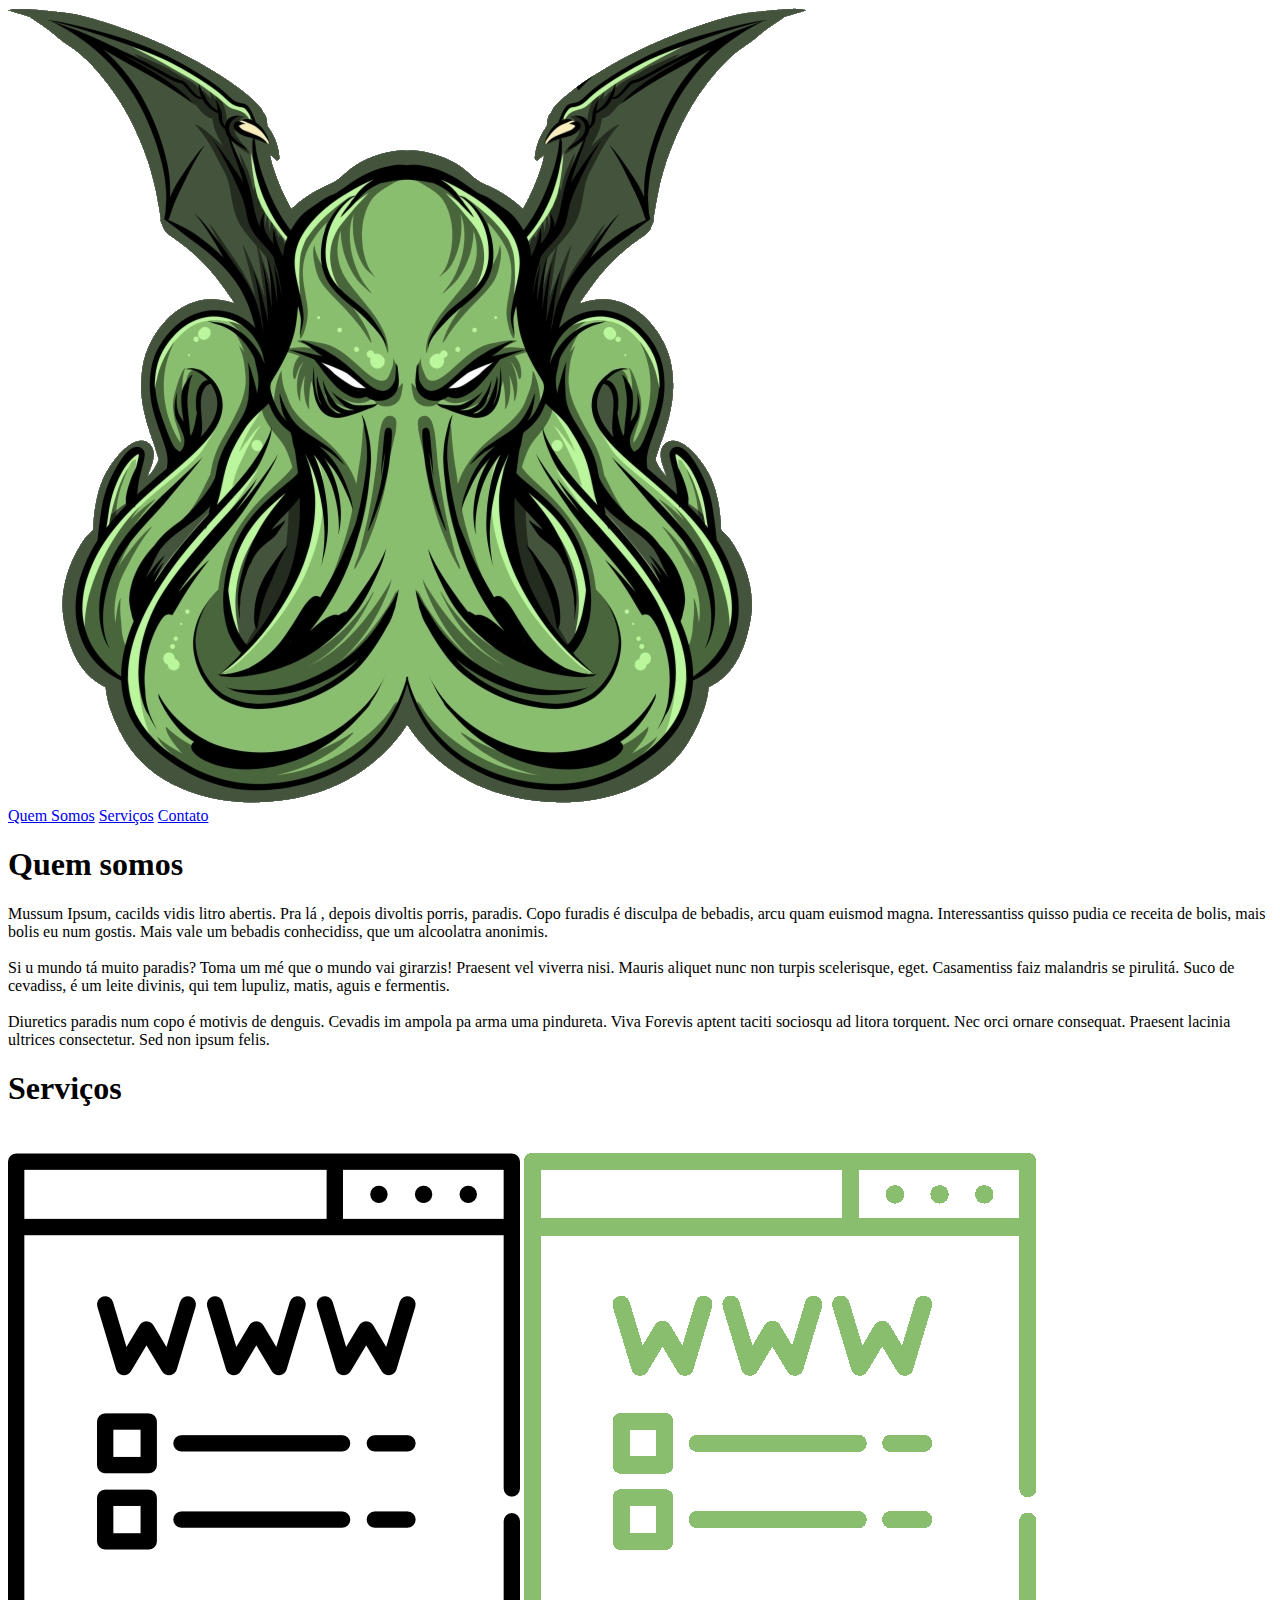
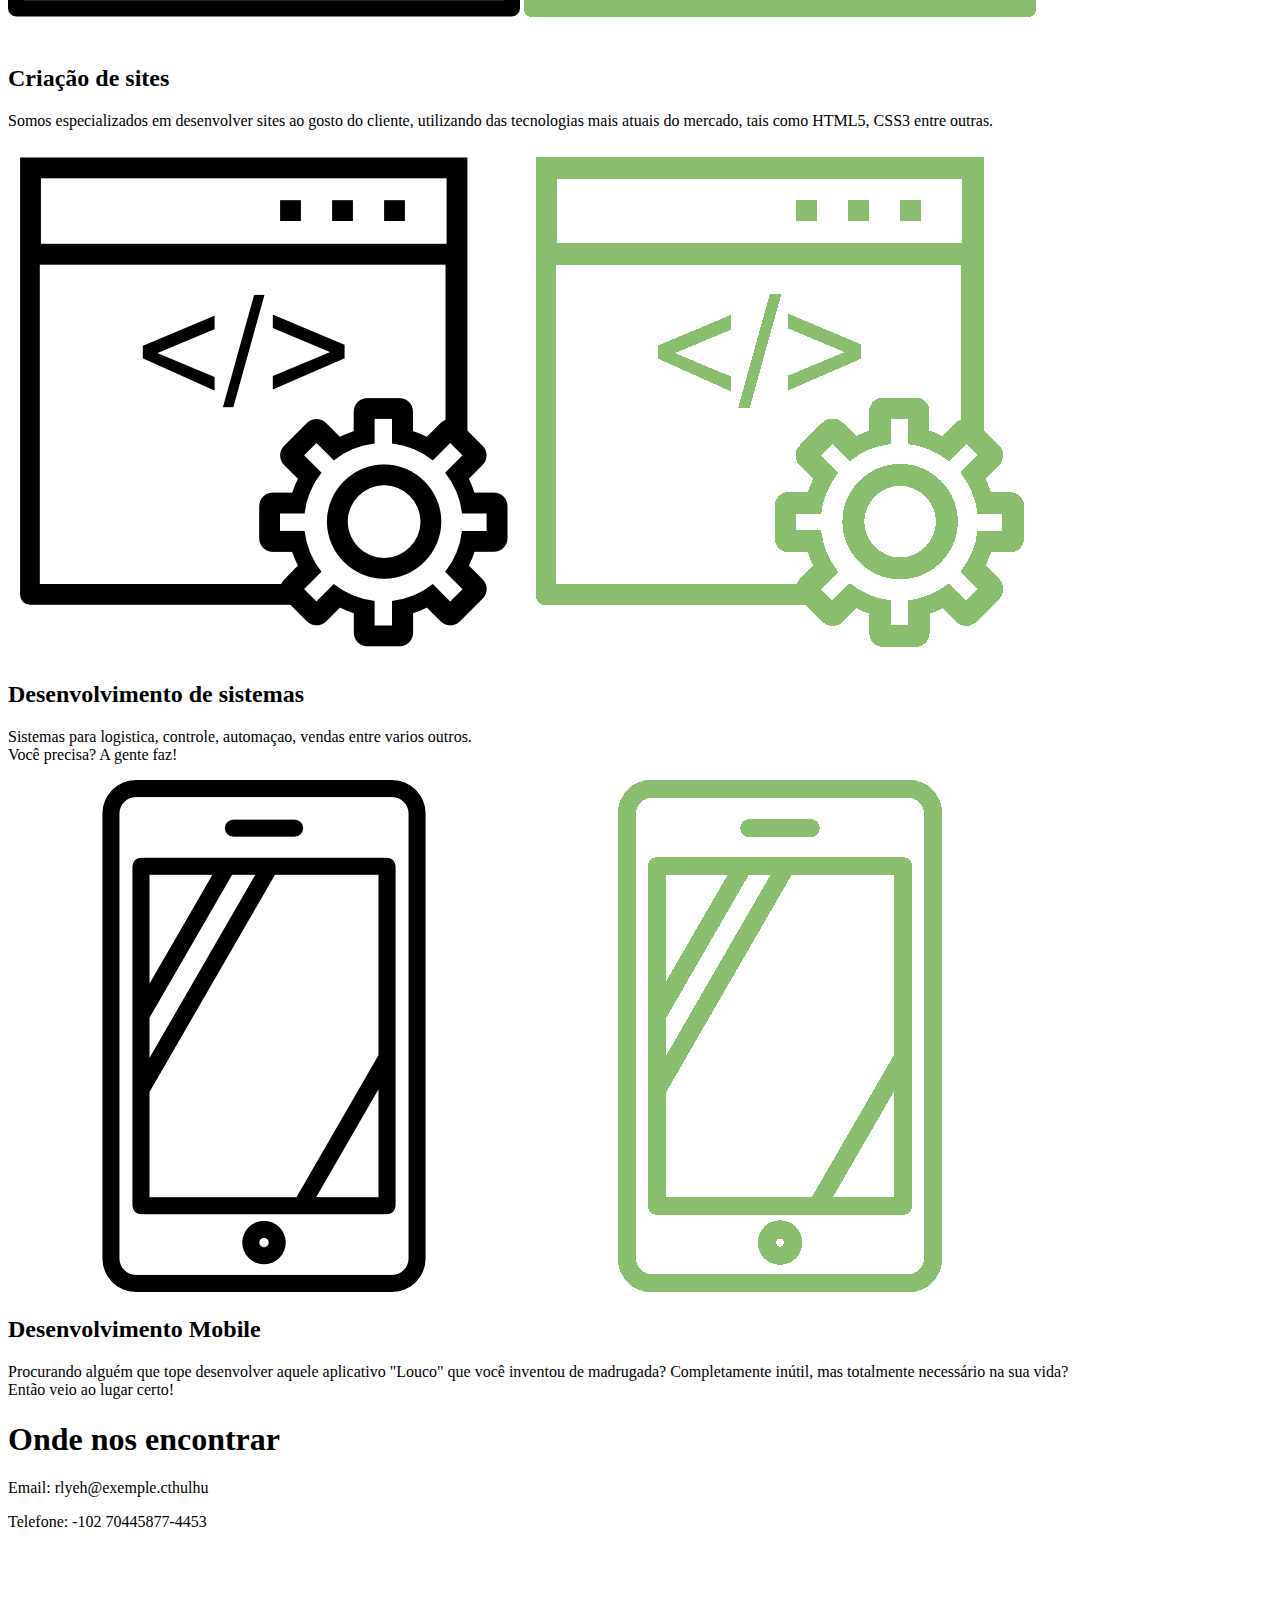
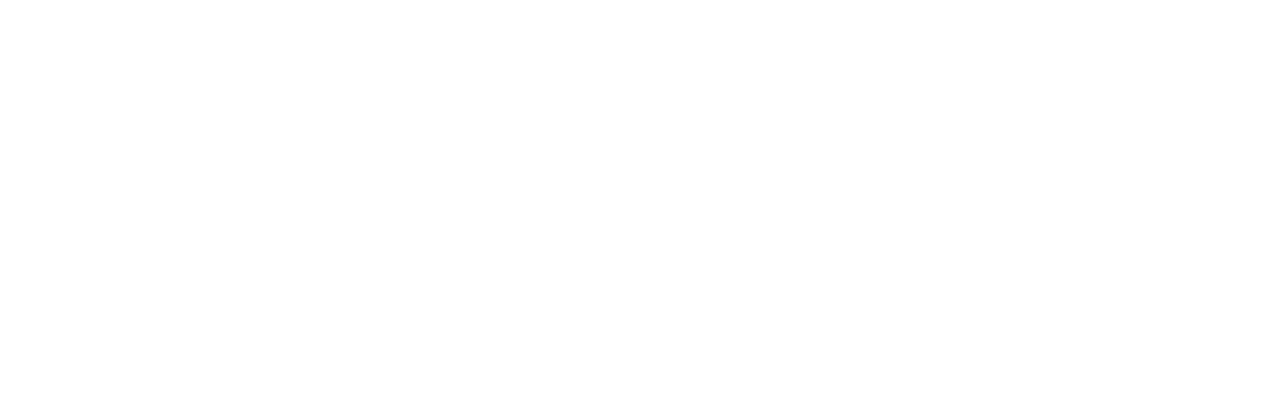
==== pages/miska/index.html @ cb5038d9 "Atualizado a galeria" ====
<!DOCTYPE html>
<html lang="pt_BR">
  <head>
    <meta charset="UTF-8" />
    <meta name="viewport" content="width=device-width, initial-scale=1.0" />
    <title>MiskaTech</title>
    <link rel="stylesheet" type="text/css" href="source/styles/main.css" />
    <link rel="stylesheet" type="text/css" href="source/styles/page-landing.css" />
    <link rel="preconnect" href="https://fonts.gstatic.com" />
    <link
      href="https://fonts.googleapis.com/css2?family=Rubik:wght@400;500;600;700&display=swap"
      rel="stylesheet"
    />
  </head>
  <body>
    <div id="container">
      <header class="top-bar-container">
        <div class="page-header">
          <div class="logo">
            <img src="Source/imagens/Camada_1.png" alt="Logo" />
          </div>
          <div class="button-container">
            <a href="#intro">Quem Somos</a>
            <a href="#services">Serviços</a>
            <a href="#contato">Contato</a>
          </div>
        </div>
      </header>

      <main class="main" >
        <div class="intro" id="intro">
          <h1>Quem somos</h1>
          <p>
            Mussum Ipsum, cacilds vidis litro abertis. Pra lá , depois divoltis
            porris, paradis. Copo furadis é disculpa de bebadis, arcu quam
            euismod magna. Interessantiss quisso pudia ce receita de bolis, mais
            bolis eu num gostis. Mais vale um bebadis conhecidiss, que um
            alcoolatra anonimis. <br />
            <br />

            Si u mundo tá muito paradis? Toma um mé que o mundo vai girarzis!
            Praesent vel viverra nisi. Mauris aliquet nunc non turpis
            scelerisque, eget. Casamentiss faiz malandris se pirulitá. Suco de
            cevadiss, é um leite divinis, qui tem lupuliz, matis, aguis e
            fermentis. <br />
            <br />

            Diuretics paradis num copo é motivis de denguis. Cevadis im ampola
            pa arma uma pindureta. Viva Forevis aptent taciti sociosqu ad litora
            torquent. Nec orci ornare consequat. Praesent lacinia ultrices
            consectetur. Sed non ipsum felis.
          </p>
        </div>

        <div class="services" id="services">
          <h1>Serviços</h1>
          <div class="service">
            <div class="services-ind">
              <div class="services-ind-off">
                <img class="icon-off" src="Source/imagens/site.png" alt="" />
                <img
                  class="icon-on"
                  src="Source/imagens/site-hover.png"
                  alt=""
                />
                <h2>Criação de sites</h2>
                <p>
                  Somos especializados em desenvolver sites ao gosto do cliente,
                  utilizando das tecnologias mais atuais do mercado, tais como
                  HTML5, CSS3 entre outras.
                </p>
              </div>
              <!-- <div class="services-ind-on">
                        <img src="Source/imagens/site-hover.png" alt="">
                        <h2>Criação de sites</h2>
                        <p>Somos especializados em desenvolver sites ao gosto do cliente, utilizando das tecnologias mais atuais do mercado, tais como HTML5, CSS3 entre outras.</p>
                    </div> -->
            </div>
            <div class="services-ind">
              <div class="services-ind-off">
                <img class="icon-off" src="Source/imagens/Code.png" alt="" />
                <img
                  class="icon-on"
                  src="Source/imagens/Code-hover.png"
                  alt=""
                />
                <h2>Desenvolvimento de sistemas</h2>
                <p>
                  Sistemas para logistica, controle, automaçao, vendas entre
                  varios outros. <br />
                  Você precisa? A gente faz!
                </p>
              </div>
            </div>
            <div class="services-ind">
              <div class="services-ind-off">
                <img class="icon-off" src="Source/imagens/mobile.png" alt="" />
                <img
                  class="icon-on"
                  src="Source/imagens/mobile-hover.png"
                  alt=""
                />
                <h2>Desenvolvimento Mobile</h2>
                <p>
                  Procurando alguém que tope desenvolver aquele aplicativo
                  "Louco" que você inventou de madrugada? Completamente inútil,
                  mas totalmente necessário na sua vida? <br />
                  Então veio ao lugar certo!
                </p>
              </div>
            </div>
          </div>
        </div>

        <div class="contato" id="contato">
          <h1>Onde nos encontrar</h1>

          <div class="contact">
            <div class="contatos">
              <p>Email: rlyeh@exemple.cthulhu</p>
              <p>Telefone: -102 70445877-4453</p>
                
            </div>

            <iframe
              class="map"
              src="https://www.google.com/maps/embed?pb=!1m18!1m12!1m3!1d3726.533873073113!2d-58.475482470950375!3d-62.15991068094852!2m3!1f0!2f0!3f0!3m2!1i1024!2i768!4f13.1!3m3!1m2!1s0xbc738b625208c49d%3A0x8256936c1f28cb67!2sEsta%C3%A7%C3%A3o%20Ant%C3%A1rtica%20Polaca%20Henryk%20Arctowski%2C%20Ant%C3%A1rtida!5e0!3m2!1spt-BR!2sbr!4v1609953339190!5m2!1spt-BR!2sbr"
              width="600"
              height="450"
              frameborder="0"
              allowfullscreen=""
              aria-hidden="false"
              tabindex="0"
            ></iframe>

            
            </div>
          </div>
        </div>
      </main>
    </div>
  </body>
</html>
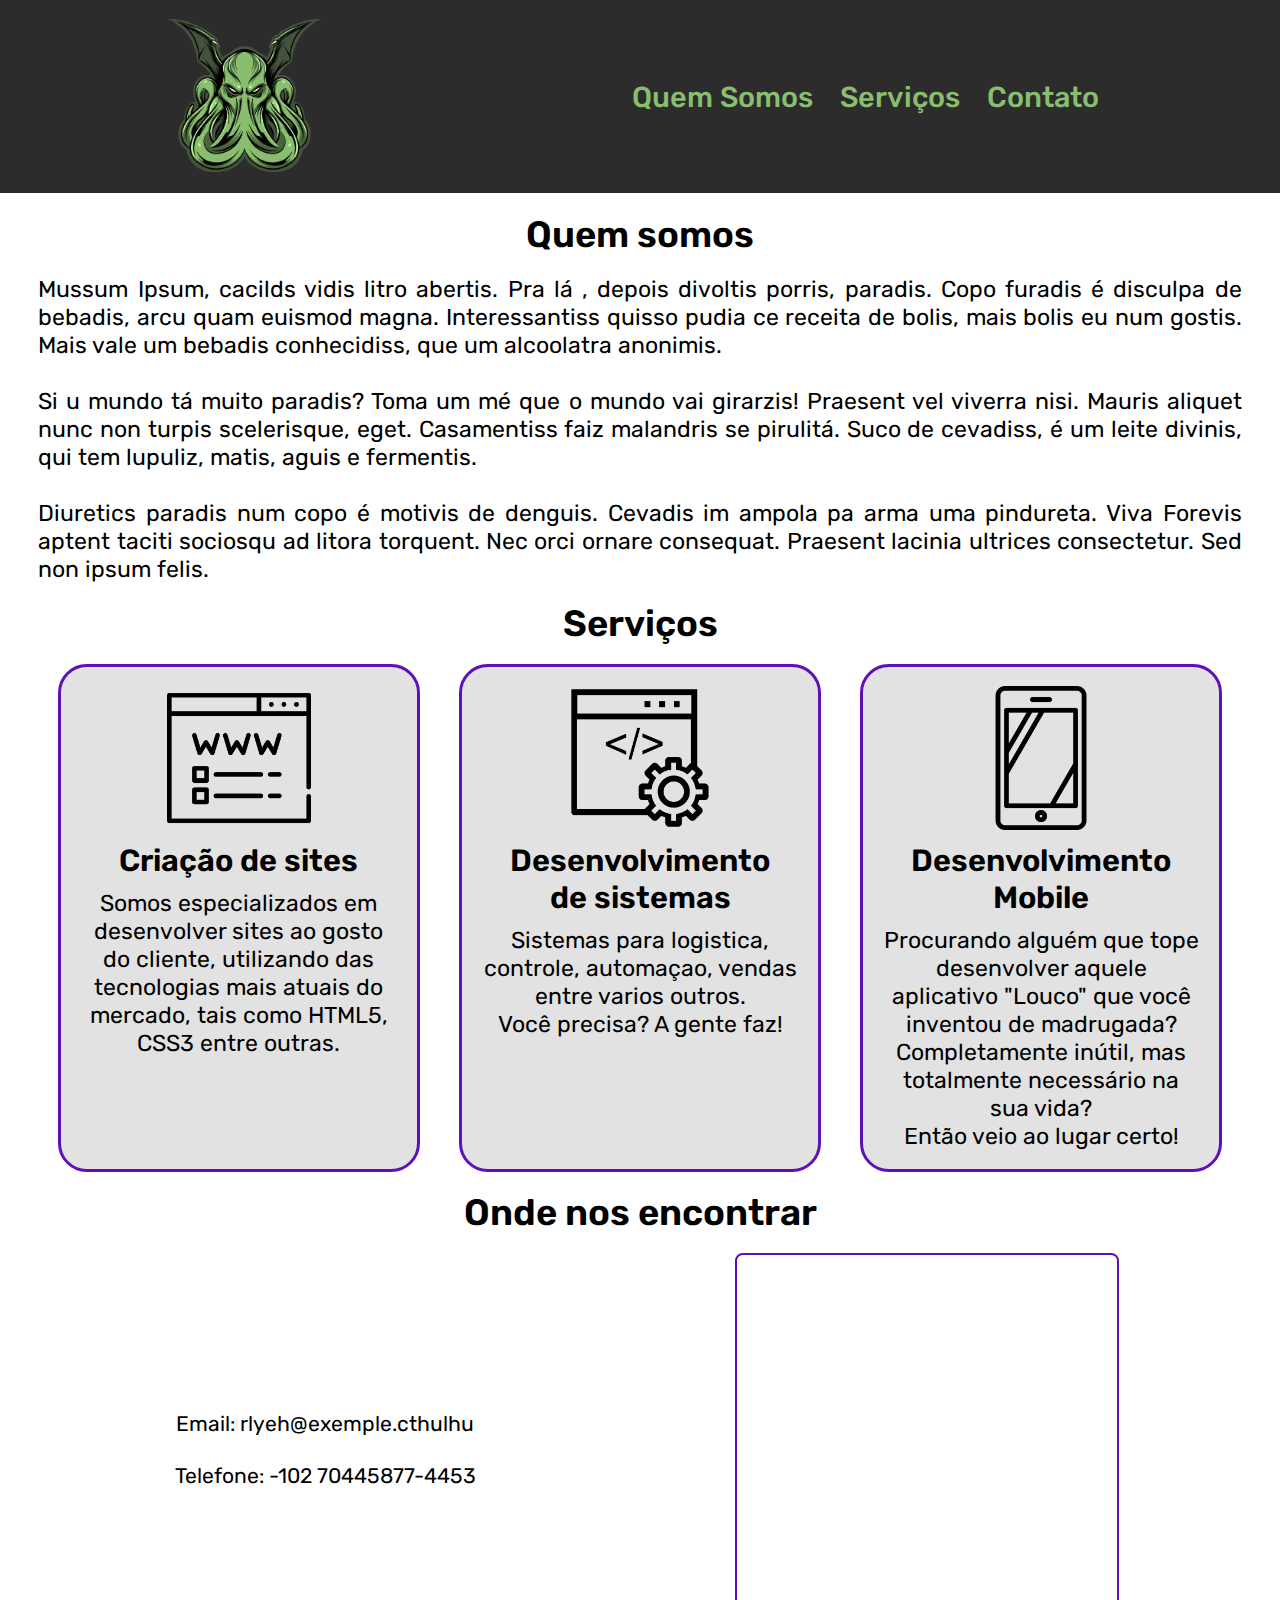
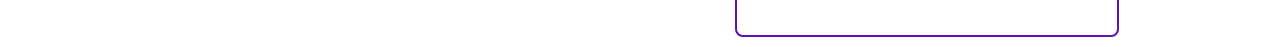
==== commit 3d25a790: "miska2" ====
--- a/pages/miska/index.html
+++ b/pages/miska/index.html
@@ -4,8 +4,8 @@
     <meta charset="UTF-8" />
     <meta name="viewport" content="width=device-width, initial-scale=1.0" />
     <title>MiskaTech</title>
-    <link rel="stylesheet" type="text/css" href="source/styles/main.css" />
-    <link rel="stylesheet" type="text/css" href="source/styles/page-landing.css" />
+    <link rel="stylesheet" type="text/css" href="Source/styles/main.css" />
+    <link rel="stylesheet" type="text/css" href="Source/styles/page-landing.css" />
     <link rel="preconnect" href="https://fonts.gstatic.com" />
     <link
       href="https://fonts.googleapis.com/css2?family=Rubik:wght@400;500;600;700&display=swap"
@@ -70,11 +70,6 @@
                   HTML5, CSS3 entre outras.
                 </p>
               </div>
-              <!-- <div class="services-ind-on">
-                        <img src="Source/imagens/site-hover.png" alt="">
-                        <h2>Criação de sites</h2>
-                        <p>Somos especializados em desenvolver sites ao gosto do cliente, utilizando das tecnologias mais atuais do mercado, tais como HTML5, CSS3 entre outras.</p>
-                    </div> -->
             </div>
             <div class="services-ind">
               <div class="services-ind-off">
--- a/pages/miska/Source/styles/main.css
+++ b/pages/miska/Source/styles/main.css
@@ -0,0 +1,53 @@
+:root{
+    --main-color: #89BE6E;
+    --secondary-color: #5f11b8;
+    --background-color-secondary: #e2e2e2;
+    --background-color: #2c2c2c;
+
+    --button-font: 'Rubik';
+
+    font-size: 60%;
+}
+
+* {
+    margin: 0;
+    padding: 0;
+    box-sizing: border-box;
+}
+
+html, body{
+    height: 100vh;
+}
+
+body{
+    display: flex;
+    align-items: center;
+}
+
+html,
+body,
+#container{
+    max-height: 100vh;
+    max-width: 100%;
+    height: 100%;
+}
+
+#container{
+    /* font: 500 1.6rem Roboto; */
+    width: 100vw;
+}
+
+img{
+    width: 100%;
+    max-width: 100%;
+    max-height: 100%;
+}
+
+.map{
+    max-width: 100%;
+}
+
+h1{
+    margin: 1rem 0;
+    text-align: center;
+}--- a/pages/miska/Source/styles/page-landing.css
+++ b/pages/miska/Source/styles/page-landing.css
@@ -0,0 +1,184 @@
+#container .top-bar-container .page-header{
+    background-color: var(--background-color);
+    padding: 2rem;
+}
+
+#container .top-bar-container .page-header .logo{
+    width: 24rem;
+    margin: 0 auto;
+}
+
+#container .top-bar-container .page-header .button-container{
+    display: flex;
+    flex-direction: column;
+    align-items: center;
+}
+
+#container .top-bar-container .page-header .button-container a{
+    font: 500 3rem var(--button-font);
+    text-decoration: none;
+    color: var(--main-color);
+    transition: 200ms;
+
+    margin: .4rem 0;
+}
+
+#container .top-bar-container .page-header .button-container a:hover{
+    color: var(--secondary-color);
+}
+
+#container .main{
+    margin: 0 4rem;
+}
+
+#container .main .intro{
+    text-align: justify;
+}
+
+#container .main .intro h1{
+    font: 600 3.8rem var(--button-font);
+    margin: 2rem;
+}
+
+#container .main .intro p{
+    font: 400 2.4rem var(--button-font);
+}
+
+#container .main .services h1{
+    font: 600 3.8rem var(--button-font);
+    margin: 2rem;
+    text-align: center;
+}
+
+#container .main .services .services-ind{
+    text-align: center;
+    border: solid 3px var(--secondary-color);
+    border-radius: 3rem;
+    margin: 1rem 0;
+    padding: 2rem;
+    background-color: var(--background-color-secondary);
+    transition: 200ms;
+}
+
+#container .main .services .services-ind img{
+    width: 15rem;
+    margin: auto;
+}
+
+#container .main .services .services-ind .services-ind-off .icon-on{
+    display: none;
+}
+
+#container .main .services .services-ind:hover .icon-on{
+    display: block;
+    transform: translateY(-1rem);
+}
+
+#container .main .services .services-ind:hover .icon-off{
+    display: none;
+}
+
+
+
+/* #container .main .services .services-ind .services-ind-on{
+    display: none;
+}
+
+#container .main .services .services-ind:checked .services-ind-off{
+    display: none;
+}
+
+
+#container .main .services .services-ind:onclick .services-ind-on{
+    display: block;
+} */
+
+#container .main .services .services-ind h2{
+    font: 600 3.2rem var(--button-font);
+    margin: 1rem;
+}
+
+#container .main .services .services-ind p{
+    font: 400 2.4rem var(--button-font);
+}
+
+#container .main .contato h1{
+    font: 600 3.8rem var(--button-font);
+    margin: 2rem;
+}
+
+#container .main .contato .LI-profile-badge{
+    margin: auto;
+}
+
+#container .main .contato .map{
+    border-radius: .8rem;
+    border: solid 2px var(--secondary-color);
+    margin-bottom: 1rem;
+}
+
+#container .main .contato .contatos p{
+    text-align: center;
+    font: 400 2.2rem var(--button-font);
+    margin: 1.4rem;
+}
+
+.off{
+    display: none;
+}
+
+@media (min-width: 700px){
+    #container .top-bar-container .page-header{
+        display: flex;
+        justify-content: space-around;
+    }
+
+    #container .top-bar-container .page-header .logo{
+        margin: initial;
+        width: 16rem;
+    }
+
+    #container .top-bar-container .page-header .button-container{
+        flex-direction: row;
+    }
+
+    #container .top-bar-container .page-header .button-container a{
+        margin: 0 1.4rem;
+    }
+
+    #container .main .services .service{
+        display: flex;
+        justify-content: center;
+    }
+
+    #container .main .services .service .services-ind{
+        width: 40rem;
+        margin: 0 2rem;
+    }
+
+    #container .main .contato .contact{
+        display: flex;
+        justify-content: space-around;
+        align-items: center;
+
+    }
+
+    #container .main .contato .contact .contatos{
+        display: flex;
+        flex-direction: column;
+        align-items: center;
+    }
+
+    #container .main .contato .contact .map{
+        width: 40rem;
+        height: 40rem;
+    }
+
+    .off{
+        display: block;
+    }
+
+    .on{
+        display: none;
+    }
+}